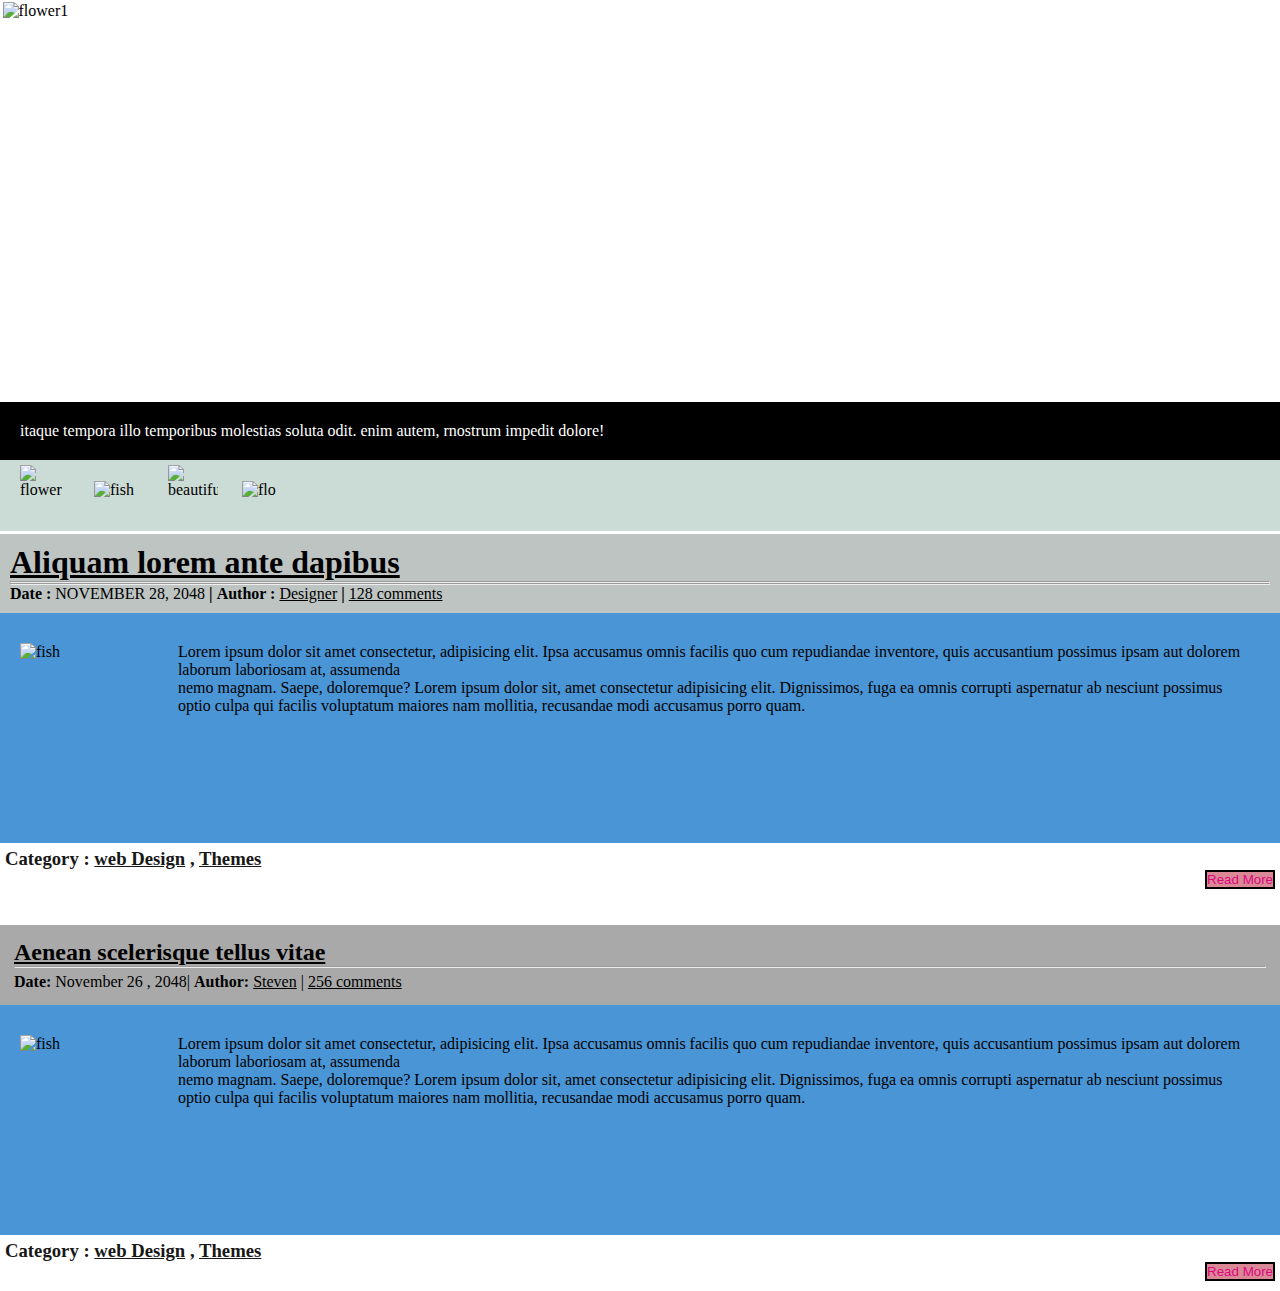
==== index1.html @ 9427e929 "addd files" ====
<!DOCTYPE html>
<html lang="en">
<head>
    <meta charset="UTF-8">
    <meta name="viewport" content="width=device-width, initial-scale=1.0">
    <link rel="stylesheet" href="index1.css">
    <title>Task 1</title>
</head>
<body>
    
    <div class="main">

    <div class="content">
        <div class="image">
            <img src="./images/pink-flowers-float-clear-waters-hawaii-soft-white-sand-below-347952870.webp" alt="flower1">

            <div class="paragraph">
                <p> itaque tempora illo temporibus molestias soluta odit.  enim autem, rnostrum impedit dolore!</p>
            </div>

        </div>
            <!-- 2nd div  -->
        <div class="part">
            <img src="./images/flower 1.jpg" alt="flower">
            <img src="./images/fish.jpg" alt="fish">
            <img src="./images/beautiful-flowers-rose.webp" alt="beautiful ">
            <img src="./images/flo.jpg" alt="flo">
        </div>

        <div class="heading">
            <h1><u>Aliquam lorem ante dapibus </u></h1>
            <hr>
            <hr>
            <div class="para">
                <p><b>Date :</b> NOVEMBER 28, 2048 <b>|</b> <b>Author :</b> <u>Designer</u> <b>|</b> <u>128 comments</u>  </p>
            </div>

            
        </div>

        <div class="pic">
            <img src="./images/fish.jpg" alt="fish">
            <div class="mt">
                <p class="pic_desc">Lorem ipsum dolor sit amet consectetur, adipisicing elit. 
                    Ipsa accusamus omnis facilis quo cum repudiandae inventore, quis
                    
                    accusantium possimus ipsam aut dolorem laborum laboriosam at, assumenda  </p> 
                    <p>nemo magnam. Saepe, doloremque? Lorem ipsum dolor sit, amet consectetur adipisicing elit. 
                        Dignissimos, fuga ea omnis corrupti aspernatur ab nesciunt possimus optio culpa qui facilis
                         voluptatum maiores nam mollitia, recusandae modi accusamus porro quam.</p>
            </div>
        </div>
            <div class="he">
                <h3>Category : <u>web Design</u> , <u>Themes</u></h3>

                <button>Read More</button>
                
            </div>
        
            <div class="bigheading">

                <h2><u>Aenean scelerisque tellus vitae</u> </h2>
                <hr>
                <div class="paragraph1">
                    <p><b>Date:</b> November 26 , 2048| <b>Author:</b> <u>Steven</u> | <u>256 comments</u></p>
                </div>

            </div>
            
            

            <div class="pic">
                <img src="./images/beautiful-flowers-rose.webp" alt="fish">
                <div class="mt">
                    <p class="pic_desc">Lorem ipsum dolor sit amet consectetur, adipisicing elit. 
                        Ipsa accusamus omnis facilis quo cum repudiandae inventore, quis
                        
                        accusantium possimus ipsam aut dolorem laborum laboriosam at, assumenda  </p> 
                        <p>nemo magnam. Saepe, doloremque? Lorem ipsum dolor sit, amet consectetur adipisicing elit. 
                            Dignissimos, fuga ea omnis corrupti aspernatur ab nesciunt possimus optio culpa qui facilis
                             voluptatum maiores nam mollitia, recusandae modi accusamus porro quam.</p>
                </div>
            </div>


            <div class="he">
                <h3>Category : <u>web Design</u> , <u>Themes</u></h3>

                <button>Read More</button>
                
            </div>
        



    </div>

</div>
</body>
</html>
---- index1.css ----
*{
    margin: 0;
    padding: 0;
    box-sizing: border-box;
}

.content .image img{
    width: 100%;
    margin-top: 2px;
    margin-left: 2.5px;
    height: 100%;
   /* padding: 0px; */
    height: 400px;
   /* margin-bottom: 0px; */
    
}
.paragraph{
    background-color: black;
    margin-top: 0px;
    padding: 20px;
    color: white;
}
.part{
    background-color: rgb(203, 219, 213);
}
.he{
    padding:5px;
    align-items: center;
}
img {
    height: 50px;
    width: 50px;
    align-items: center;
    margin-top: 5px;
    display: inline-block;
    position:relative;
    margin-left: 20px;

}

.heading{
    padding: 10px;
    background-color: rgb(189, 196, 194);
    margin-top: 3px;
}

.pic img{

    height: 200px;
    width: 200px;
    margin-top: 30px;
    border-radius: 2px solid black;
}

.pic .parag{
    /* display:inline-block; */
     background-color: brown;
     display: flex;
}
.pic{
    display: flex;
    background-color: rgb(74, 149, 214);
}


.he{
    color: rgb(24, 23, 23);
}
.mt{
    margin: 30px;
    /* padding: 15px; */
}

button{
    color:rgb(220, 6, 127);
    border: 2px solid black;
    float: right;
    background-color: rgb(218, 136, 150);
    margin-bottom: 10px;
}
button:hover{
    background-color: black;
    color: white;
    transition: 1s;
}

.bigheading{
    margin-top: 50px;
    padding:14px;
    background-color: darkgrey;
}

.paragraph1{
    margin-top: 5px;
}
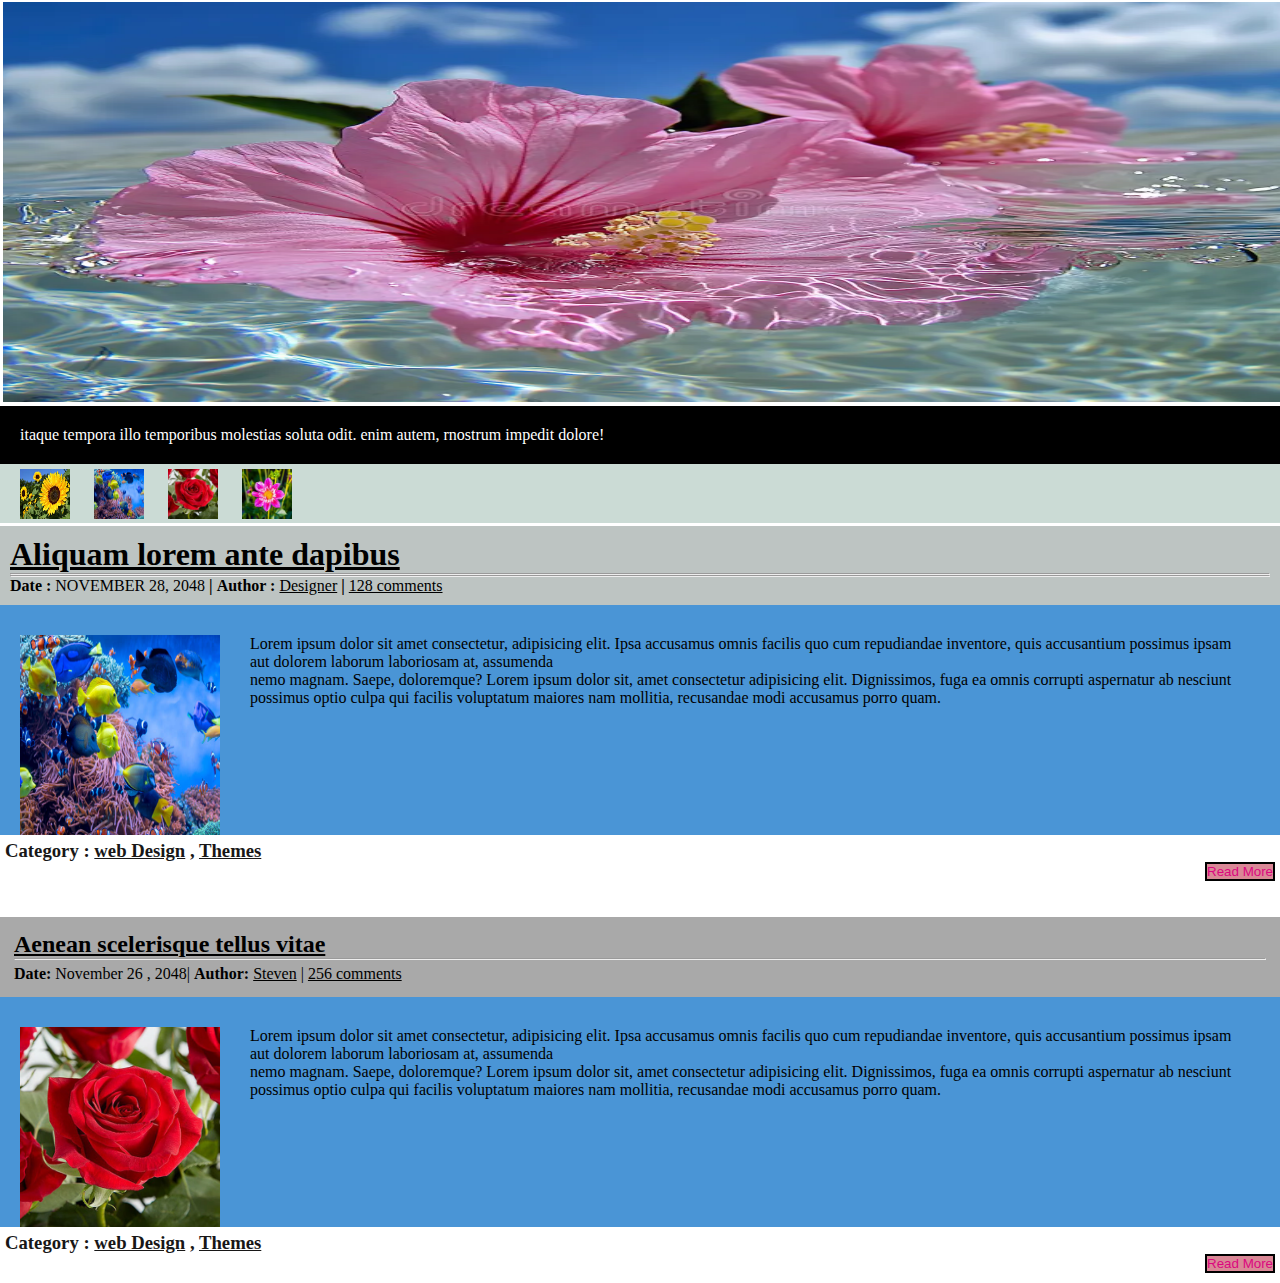
==== commit 5712f9ae: "Update index1.html" ====
--- a/index1.html
+++ b/index1.html
@@ -12,7 +12,7 @@
 
     <div class="content">
         <div class="image">
-            <img src="./images/pink-flowers-float-clear-waters-hawaii-soft-white-sand-below-347952870.webp" alt="flower1">
+            <img src="pink-flowers-float-clear-waters-hawaii-soft-white-sand-below-347952870.webp" alt="flower1">
 
             <div class="paragraph">
                 <p> itaque tempora illo temporibus molestias soluta odit.  enim autem, rnostrum impedit dolore!</p>
@@ -21,10 +21,10 @@
         </div>
             <!-- 2nd div  -->
         <div class="part">
-            <img src="./images/flower 1.jpg" alt="flower">
-            <img src="./images/fish.jpg" alt="fish">
-            <img src="./images/beautiful-flowers-rose.webp" alt="beautiful ">
-            <img src="./images/flo.jpg" alt="flo">
+            <img src="flower 1.jpg" alt="flower">
+            <img src="fish.jpg" alt="fish">
+            <img src="beautiful-flowers-rose.webp" alt="beautiful ">
+            <img src="flo.jpg" alt="flo">
         </div>
 
         <div class="heading">
@@ -39,7 +39,7 @@
         </div>
 
         <div class="pic">
-            <img src="./images/fish.jpg" alt="fish">
+            <img src="fish.jpg" alt="fish">
             <div class="mt">
                 <p class="pic_desc">Lorem ipsum dolor sit amet consectetur, adipisicing elit. 
                     Ipsa accusamus omnis facilis quo cum repudiandae inventore, quis
@@ -70,7 +70,7 @@
             
 
             <div class="pic">
-                <img src="./images/beautiful-flowers-rose.webp" alt="fish">
+                <img src="beautiful-flowers-rose.webp" alt="fish">
                 <div class="mt">
                     <p class="pic_desc">Lorem ipsum dolor sit amet consectetur, adipisicing elit. 
                         Ipsa accusamus omnis facilis quo cum repudiandae inventore, quis
@@ -97,4 +97,4 @@
 
 </div>
 </body>
-</html>+</html>
